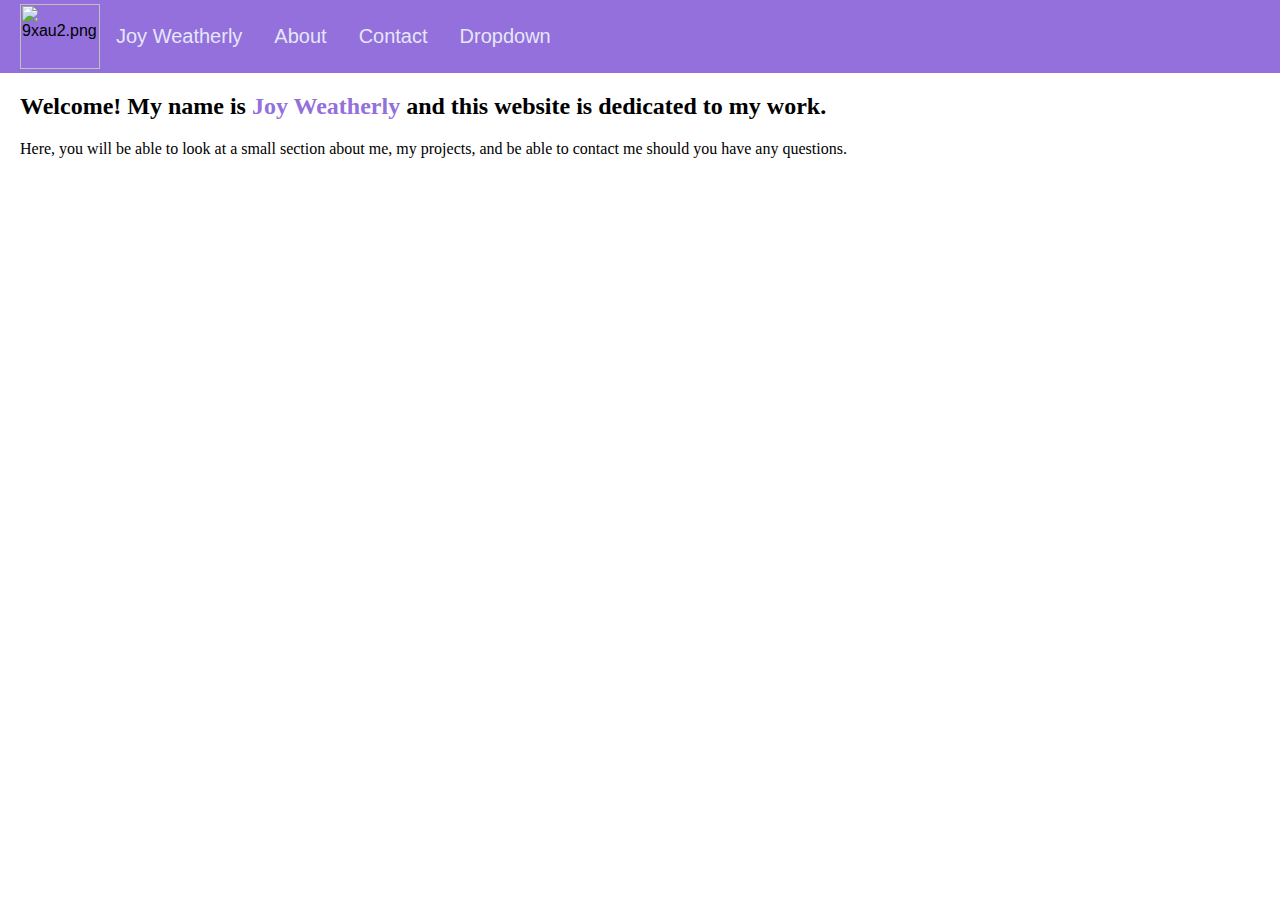
==== about.html @ c28c88a7 "Update about.html" ====
<! DOCTYPE html>
<html lang="en">
	<head>
		<meta charset="UTF-8"/>
		<meta http-equiv="X-UA-Compatible" content="IE-edge"/>
		<meta name="viewport" content="width=device-width, initial-scale=1.0"/>
		<meta name="description" content="Joy Weatherly's ongoing portfolio">
		<meta name="keywords" content="HTML, CSS, JavaScript">
		<meta name="author" content="Joy Weatherly">
	<title>Joy Weatherly Portfolio</title>
		 <link rel="stylesheet" href="portfolio-stylesheet.css">
    
	</head>
         <style>
     body {
          margin: 0;
          font-family: Arial;
      }
    	.content {
        	margin: 20;
            font-family: Georgia;
           }
      .navbar {
        overflow: hidden;
        background-color: #9370db;
        display: flex;
        align-items: center;
        padding-left: 20px;
        
      }
      .navbar img {
        margin-right: 0px;
        width: 80px;
        height: 65px;
      }
      .navbar a {
        float: left;
        font-size: 20px;
        color: #e6e6fa;
        text-align: center;
        padding: 25px 16px;
        text-decoration: none;
      }
      .dropdown {
        float: left;
        overflow: hidden;
      }
      .dropdown .dropbtn {
        font-size: 20px;
        border: none;
        outline: none;
        color: #e6e6fa;
        padding: 25px 16px;
        background-color: inherit;
        font-family: inherit;
        margin: 0;
      }
      .navbar a:hover,
      .dropdown:hover .dropbtn {
        background-color: #4b0082;
      }
      .dropdown-content {
        display: none;
        position: absolute;
        background-color: #9370db;
        min-width: 160px;
        box-shadow: 0px 8px 16px 0px rgba(0, 0, 0, 0.2);
        z-index: 1;
      }
      .dropdown-content a {
        float: none;
        color: #e6e6fa;
        padding: 12px 16px;
        text-decoration: none;
        display: block;
        text-align: left;
      }
      .dropdown-content a:hover {
        background-color: #4b0082;
      }
      .dropdown:hover .dropdown-content {
        display: block;
      }
    </style>
	<body>
    		<div class="navbar">
      			<img src="https://imgtr.ee/images/2023/03/26/9xau2.png" alt="9xau2.png" border="0"/>
      			<a href="./index.html">Joy Weatherly</a>
      			<a href="./about.html">About</a>
      			<a href="./Contact.html">Contact</a>
      			<div class="dropdown">
        			<button class="dropbtn">Dropdown
        			</button>
        			<div class="dropdown-content">
          				<a href="#">Art</a>
          				<a href="#">Graphic Design</a>
          				<a href="#">Interaction Design</a>
       		 		</div>
      			</div>
    		</div>

		<div class="content">
        		<h2>Welcome! My name is <span style="color: #9370DB">Joy Weatherly</span> and this website is dedicated to my work.</h2>
        		<p>Here, you will be able to look at a small section about me, my projects, and be able to contact me should you have any questions.</p>
        	</div>
	</body>
</html>
---- portfolio-stylesheet.css ----
<style>
     body {
          margin: 0;
          font-family: Arial;
      }
    	.content {
        	margin: 20;
            font-family: Georgia;
           }
      .navbar {
        overflow: hidden;
        background-color: #9370db;
        display: flex;
        align-items: center;
        padding-left: 20px;
        
      }
      .navbar img {
        margin-right: 0px;
        width: 80px;
        height: 65px;
      }
      .navbar a {
        float: left;
        font-size: 20px;
        color: #e6e6fa;
        text-align: center;
        padding: 25px 16px;
        text-decoration: none;
      }
      .dropdown {
        float: left;
        overflow: hidden;
      }
      .dropdown .dropbtn {
        font-size: 20px;
        border: none;
        outline: none;
        color: #e6e6fa;
        padding: 25px 16px;
        background-color: inherit;
        font-family: inherit;
        margin: 0;
      }
      .navbar a:hover,
      .dropdown:hover .dropbtn {
        background-color: #4b0082;
      }
      .dropdown-content {
        display: none;
        position: absolute;
        background-color: #9370db;
        min-width: 160px;
        box-shadow: 0px 8px 16px 0px rgba(0, 0, 0, 0.2);
        z-index: 1;
      }
      .dropdown-content a {
        float: none;
        color: #e6e6fa;
        padding: 12px 16px;
        text-decoration: none;
        display: block;
        text-align: left;
      }
      .dropdown-content a:hover {
        background-color: #4b0082;
      }
      .dropdown:hover .dropdown-content {
        display: block;
      }
    </style>
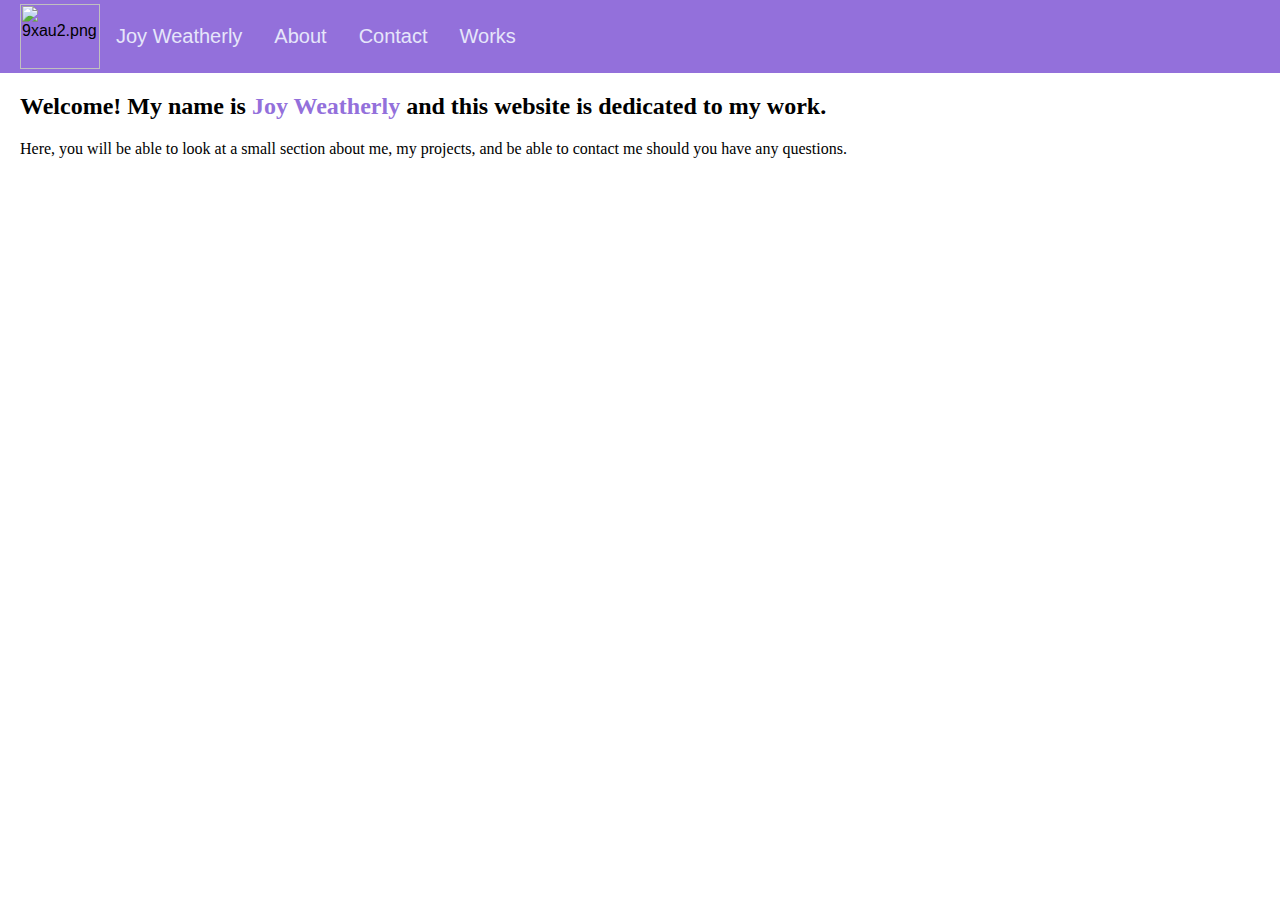
==== commit f74bdcbf: "Update about.html" ====
--- a/about.html
+++ b/about.html
@@ -11,77 +11,6 @@
 		 <link rel="stylesheet" href="portfolio-stylesheet.css">
     
 	</head>
-         <style>
-     body {
-          margin: 0;
-          font-family: Arial;
-      }
-    	.content {
-        	margin: 20;
-            font-family: Georgia;
-           }
-      .navbar {
-        overflow: hidden;
-        background-color: #9370db;
-        display: flex;
-        align-items: center;
-        padding-left: 20px;
-        
-      }
-      .navbar img {
-        margin-right: 0px;
-        width: 80px;
-        height: 65px;
-      }
-      .navbar a {
-        float: left;
-        font-size: 20px;
-        color: #e6e6fa;
-        text-align: center;
-        padding: 25px 16px;
-        text-decoration: none;
-      }
-      .dropdown {
-        float: left;
-        overflow: hidden;
-      }
-      .dropdown .dropbtn {
-        font-size: 20px;
-        border: none;
-        outline: none;
-        color: #e6e6fa;
-        padding: 25px 16px;
-        background-color: inherit;
-        font-family: inherit;
-        margin: 0;
-      }
-      .navbar a:hover,
-      .dropdown:hover .dropbtn {
-        background-color: #4b0082;
-      }
-      .dropdown-content {
-        display: none;
-        position: absolute;
-        background-color: #9370db;
-        min-width: 160px;
-        box-shadow: 0px 8px 16px 0px rgba(0, 0, 0, 0.2);
-        z-index: 1;
-      }
-      .dropdown-content a {
-        float: none;
-        color: #e6e6fa;
-        padding: 12px 16px;
-        text-decoration: none;
-        display: block;
-        text-align: left;
-      }
-      .dropdown-content a:hover {
-        background-color: #4b0082;
-      }
-      .dropdown:hover .dropdown-content {
-        display: block;
-      }
-    </style>
 	<body>
     		<div class="navbar">
       			<img src="https://imgtr.ee/images/2023/03/26/9xau2.png" alt="9xau2.png" border="0"/>
@@ -89,7 +18,7 @@
       			<a href="./about.html">About</a>
       			<a href="./Contact.html">Contact</a>
       			<div class="dropdown">
-        			<button class="dropbtn">Dropdown
+        			<button class="dropbtn">Works
         			</button>
         			<div class="dropdown-content">
           				<a href="#">Art</a>
--- a/portfolio-stylesheet.css
+++ b/portfolio-stylesheet.css
@@ -1,4 +1,4 @@
-     <style>
+
      body {
           margin: 0;
           font-family: Arial;
@@ -68,4 +68,3 @@
       .dropdown:hover .dropdown-content {
         display: block;
       }
-    </style>
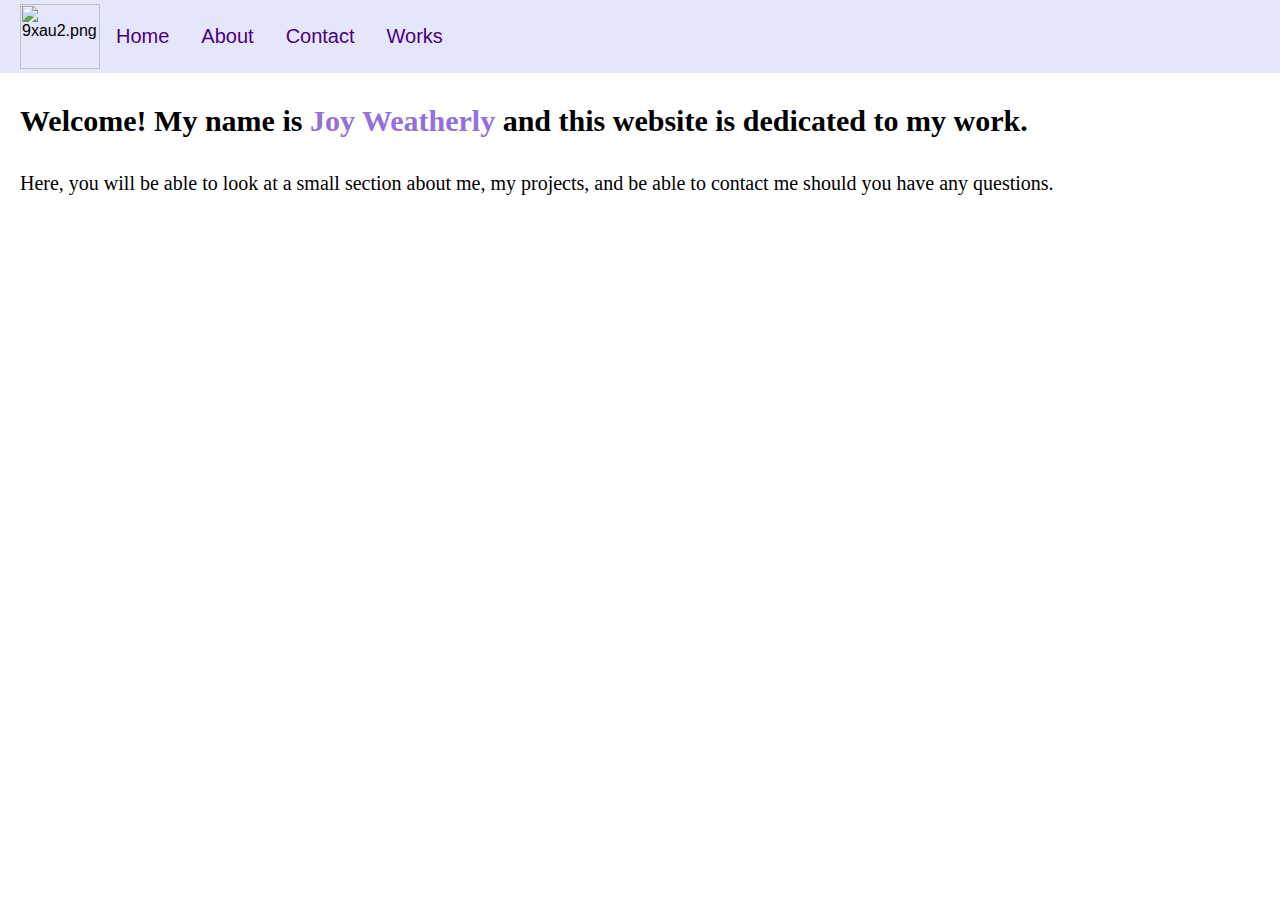
==== commit 0af09b35: "Update about.html" ====
--- a/about.html
+++ b/about.html
@@ -14,7 +14,7 @@
 	<body>
     		<div class="navbar">
       			<img src="https://imgtr.ee/images/2023/03/26/9xau2.png" alt="9xau2.png" border="0"/>
-      			<a href="./index.html">Joy Weatherly</a>
+      			<a href="./index.html">Home</a>
       			<a href="./about.html">About</a>
       			<a href="./Contact.html">Contact</a>
       			<div class="dropdown">
--- a/portfolio-stylesheet.css
+++ b/portfolio-stylesheet.css
@@ -1,15 +1,16 @@
-
-     body {
+      body {
           margin: 0;
           font-family: Arial;
       }
     	.content {
-        	margin: 20;
+        	  margin: 20;
             font-family: Georgia;
+            line-height: 1.5;
+            font-size: 20px;
            }
       .navbar {
         overflow: hidden;
-        background-color: #9370db;
+        background-color: #e6e6fa;
         display: flex;
         align-items: center;
         padding-left: 20px;
@@ -23,7 +24,7 @@
       .navbar a {
         float: left;
         font-size: 20px;
-        color: #e6e6fa;
+        color: #4b0082;
         text-align: center;
         padding: 25px 16px;
         text-decoration: none;
@@ -36,7 +37,7 @@
         font-size: 20px;
         border: none;
         outline: none;
-        color: #e6e6fa;
+        color: #4b0082;
         padding: 25px 16px;
         background-color: inherit;
         font-family: inherit;
@@ -44,26 +45,26 @@
       }
       .navbar a:hover,
       .dropdown:hover .dropbtn {
-        background-color: #4b0082;
+        background-color: #9370db;
       }
       .dropdown-content {
         display: none;
         position: absolute;
-        background-color: #9370db;
+        background-color: #e6e6fa;
         min-width: 160px;
         box-shadow: 0px 8px 16px 0px rgba(0, 0, 0, 0.2);
         z-index: 1;
       }
       .dropdown-content a {
         float: none;
-        color: #e6e6fa;
+        color: #4b0082;
         padding: 12px 16px;
         text-decoration: none;
         display: block;
         text-align: left;
       }
       .dropdown-content a:hover {
-        background-color: #4b0082;
+        background-color: #9370db;
       }
       .dropdown:hover .dropdown-content {
         display: block;
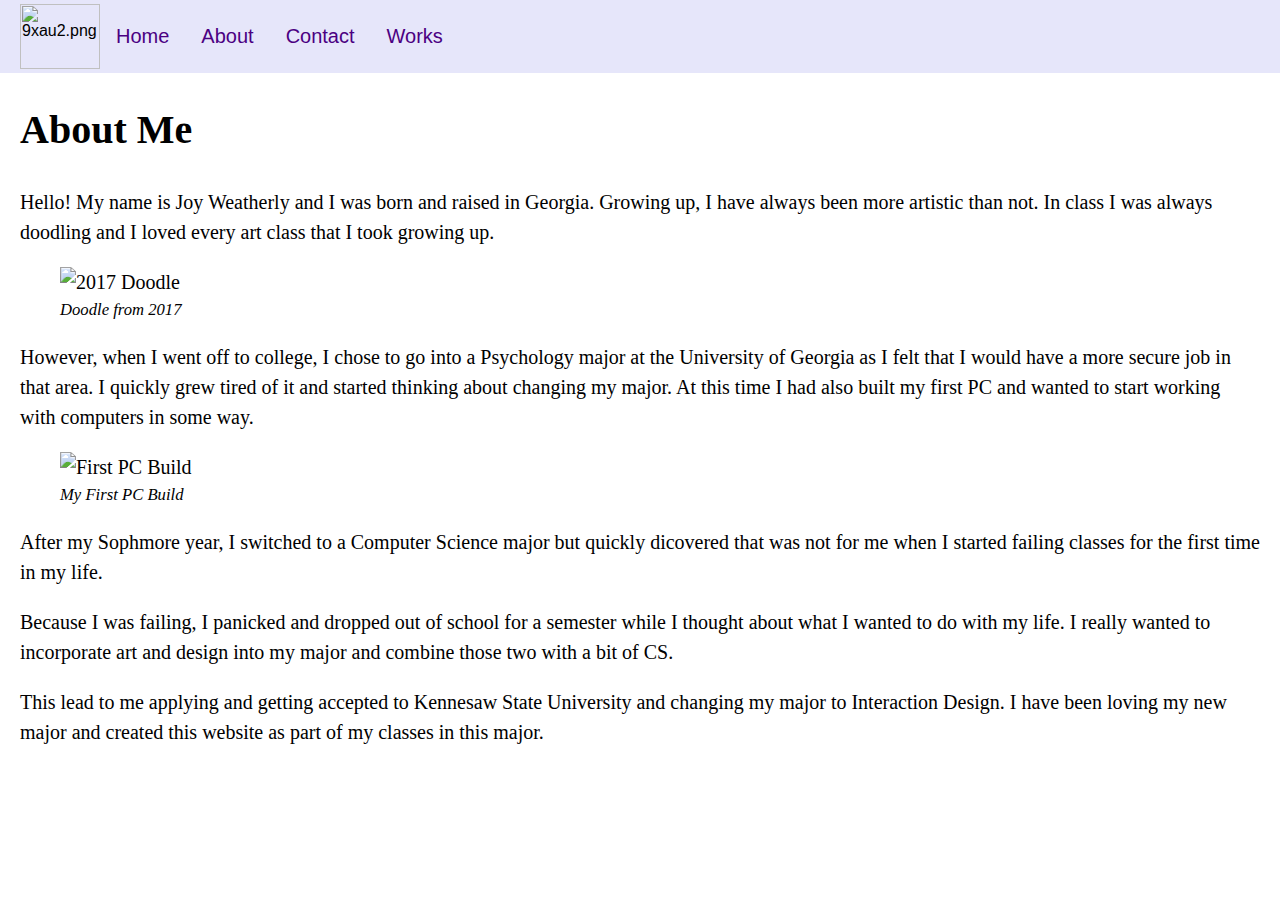
==== commit f3c4b03b: "Update about.html" ====
--- a/about.html
+++ b/about.html
@@ -10,7 +10,7 @@
 	<title>Joy Weatherly Portfolio</title>
 		 <link rel="stylesheet" href="portfolio-stylesheet.css">
     
-	</head>
+		 	</head>
 	<body>
     		<div class="navbar">
       			<img src="https://imgtr.ee/images/2023/03/26/9xau2.png" alt="9xau2.png" border="0"/>
@@ -29,8 +29,24 @@
     		</div>
 
 		<div class="content">
-        		<h2>Welcome! My name is <span style="color: #9370DB">Joy Weatherly</span> and this website is dedicated to my work.</h2>
-        		<p>Here, you will be able to look at a small section about me, my projects, and be able to contact me should you have any questions.</p>
+        	<div class="header">
+        		<h1>About Me</h1>
+                </div>
+                <div class="p">
+        		<p>Hello! My name is Joy Weatherly and I was born and raised in Georgia. Growing up, I have always been more artistic than not. In class I was always doodling and I loved every art class that I took growing up.</p>
+                <figure>
+                <img src="https://imgtr.ee/images/2023/04/19/0Sj43.jpg" alt="2017 Doodle"/>
+                <figcaption><small><em>Doodle from 2017</em></small></figcaption>
+                </figure>
+                <p>However, when I went off to college, I chose to go into a Psychology major at the University of Georgia as I felt that I would have a more secure job in that area. I quickly grew tired of it and started thinking about changing my major. At this time I had also built my first PC and wanted to start working with computers in some way.</p>
+                <figure>
+                <img src="https://imgtr.ee/images/2023/04/19/0bGmB.jpg" alt="First PC Build"/>
+                <figcaption><small><em>My First PC Build</em></small></figcaption>
+                </figure>
+                <p>After my Sophmore year, I switched to a Computer Science major but quickly dicovered that was not for me when I started failing classes for the first time in my life.</p>
+                <p>Because I was failing, I panicked and dropped out of school for a semester while I thought about what I wanted to do with my life. I really wanted to incorporate art and design into my major and combine those two with a bit of CS.</p>
+                <p>This lead to me applying and getting accepted to Kennesaw State University and changing my major to Interaction Design. I have been loving my new major and created this website as part of my classes in this major.</p>
+             </div>   
         	</div>
 	</body>
 </html>
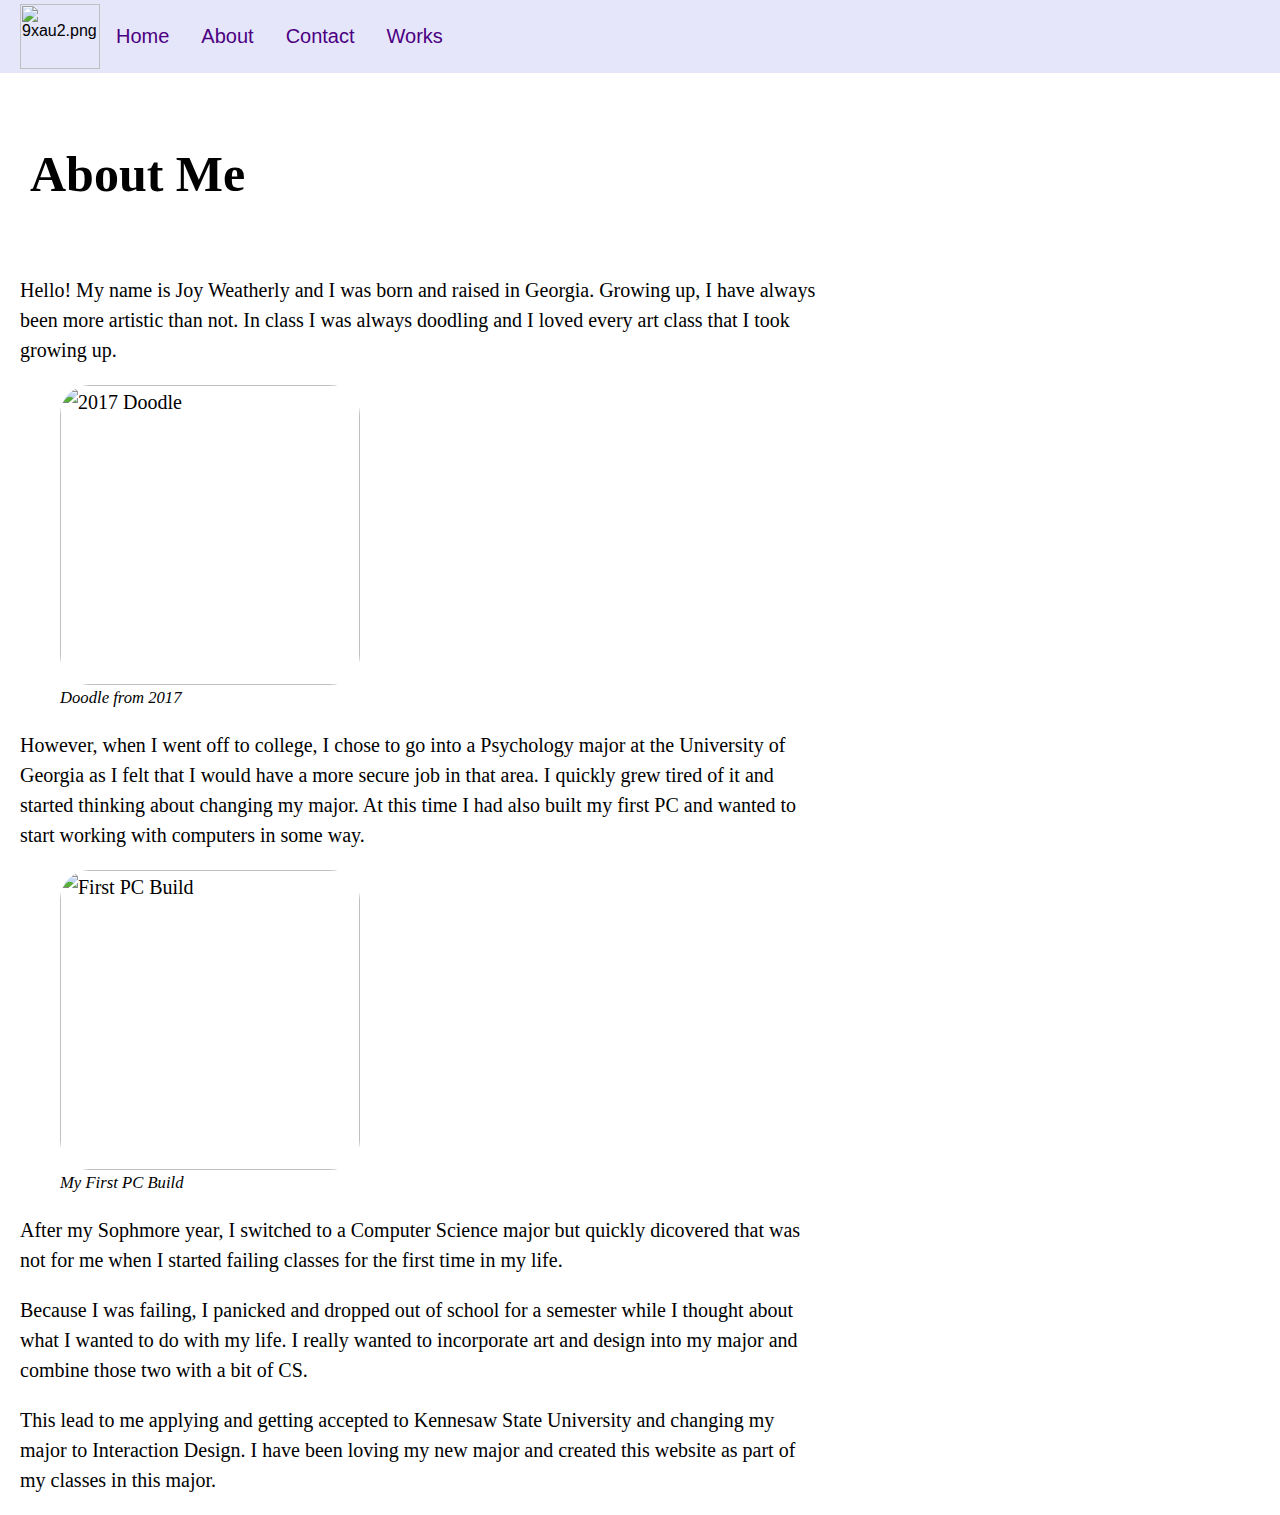
==== commit 684c4796: "Update about.html" ====
--- a/about.html
+++ b/about.html
@@ -9,8 +9,24 @@
 		<meta name="author" content="Joy Weatherly">
 	<title>Joy Weatherly Portfolio</title>
 		 <link rel="stylesheet" href="portfolio-stylesheet.css">
-    
-		 	</head>
+	<style>
+       	.header {
+			padding: 10px;
+			text-align: left;
+           	font-size: 25px;
+ 
+		}
+        .p { 
+        text-align: left;
+        width: 800;
+        left-padding: 20;
+        }
+		.p img {
+        	width: 300px;
+            border-radius: 10%;
+         }
+      </style>
+	 	</head>
 	<body>
     		<div class="navbar">
       			<img src="https://imgtr.ee/images/2023/03/26/9xau2.png" alt="9xau2.png" border="0"/>
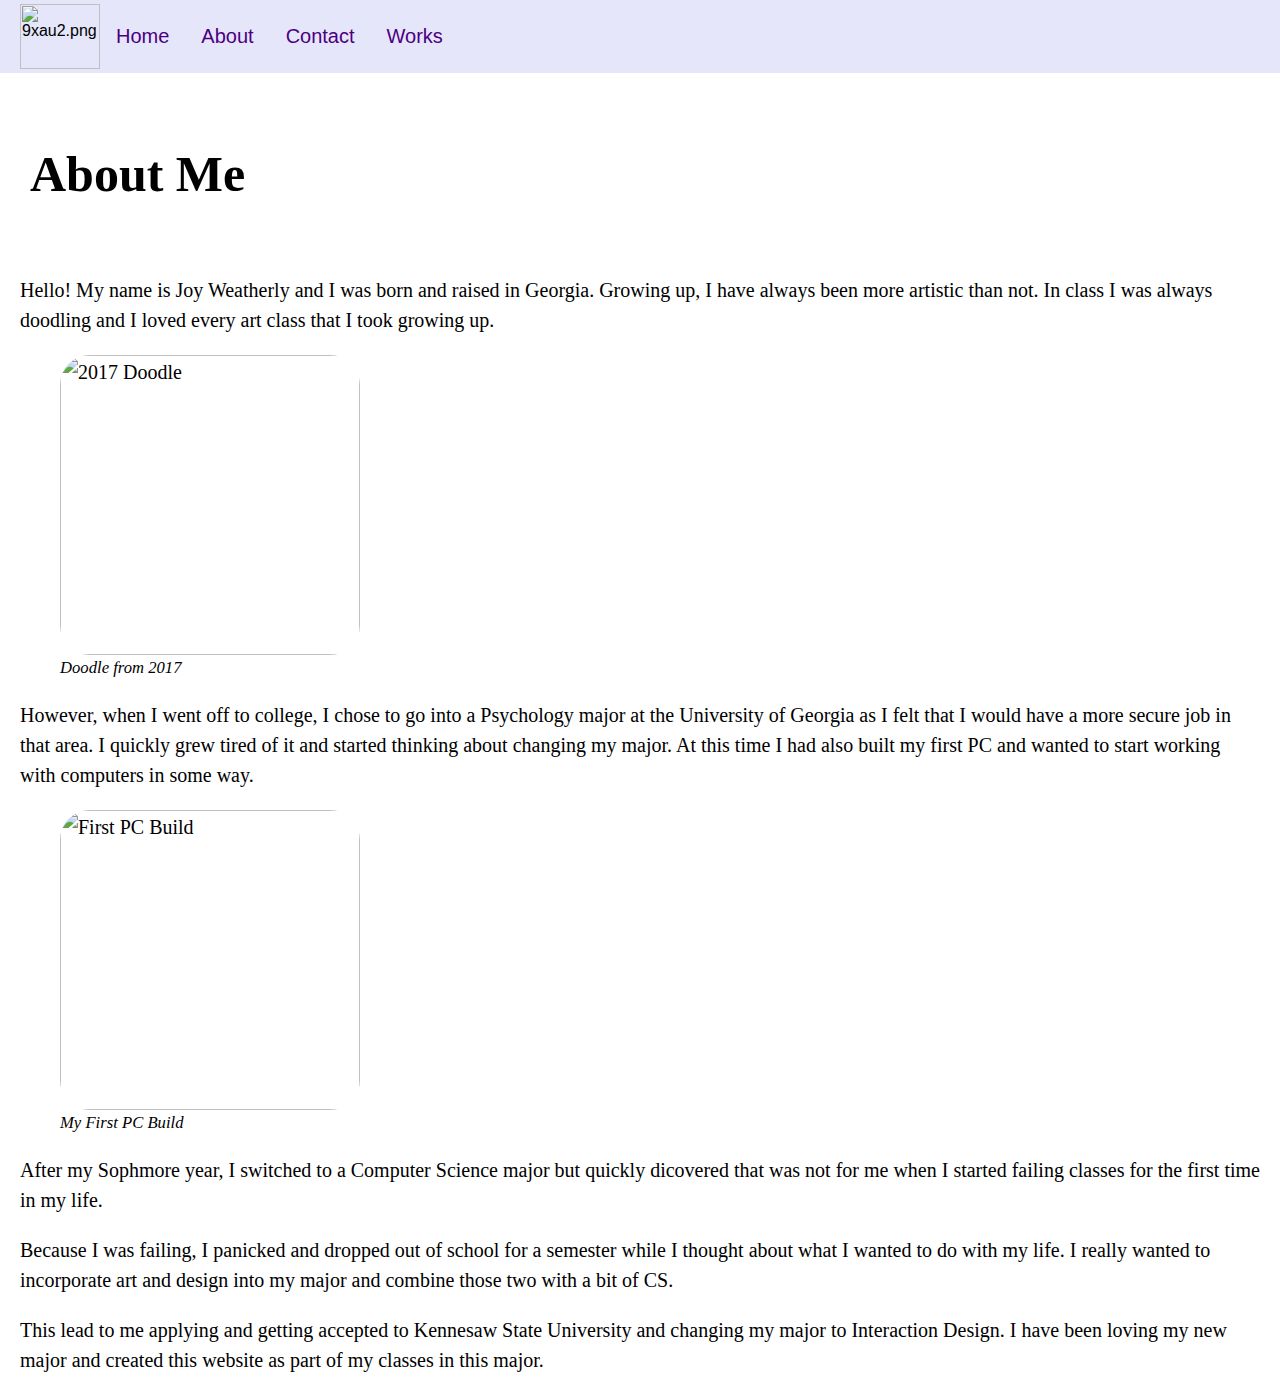
==== commit 560cf075: "Update about.html" ====
--- a/about.html
+++ b/about.html
@@ -10,7 +10,7 @@
 	<title>Joy Weatherly Portfolio</title>
 		 <link rel="stylesheet" href="portfolio-stylesheet.css">
 	<style>
-       	.header {
+     	.header {
 			padding: 10px;
 			text-align: left;
            	font-size: 25px;
@@ -18,7 +18,6 @@
 		}
         .p { 
         text-align: left;
-        width: 800;
         left-padding: 20;
         }
 		.p img {
